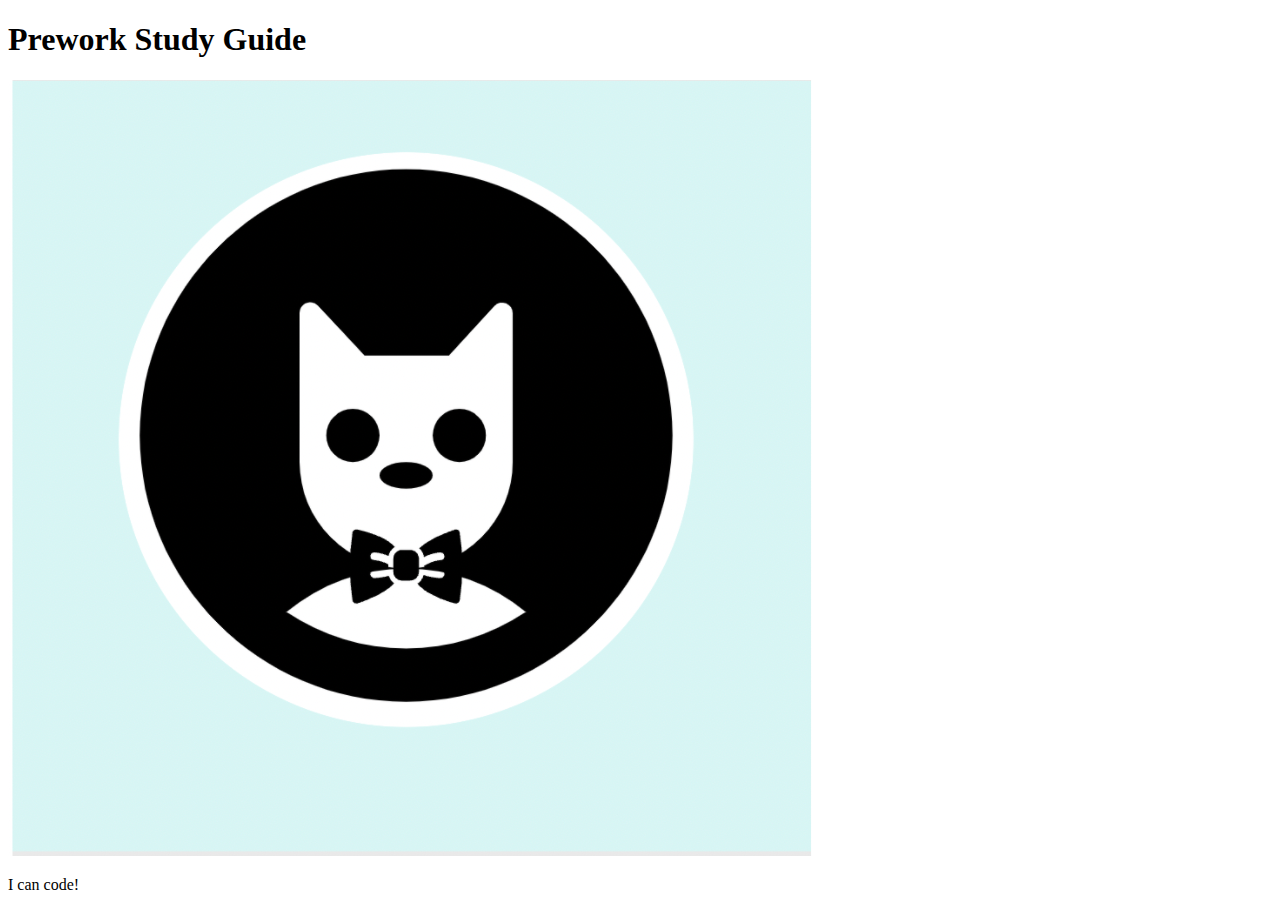
==== prework-study-guide:starter-code/index.html @ 93fb159d "fixed bug in html main file header" ====
<!DOCTYPE html>
<html lang="en">
  <head>
    <meta charset="UTF-8" />
    <meta http-equiv="X-UA-Compatible" content="IE=edge" />
    <meta name="viewport" content="width=device-width, initial-scale=1.0" />
    <title>Prework Study Guide</title>
  </head>
  <body>
    <header id="header">
      <h1>Prework Study Guide</h1>
      <img src="./assets/bowtie-cat.png" alt="Profile image of cat wearing a bow tie." />
    </header>
    <main>
      <!-- Student code goes here -->
    </main>

    <footer>
      <p>I can code!</p>
    </footer>
  </body>
</html>
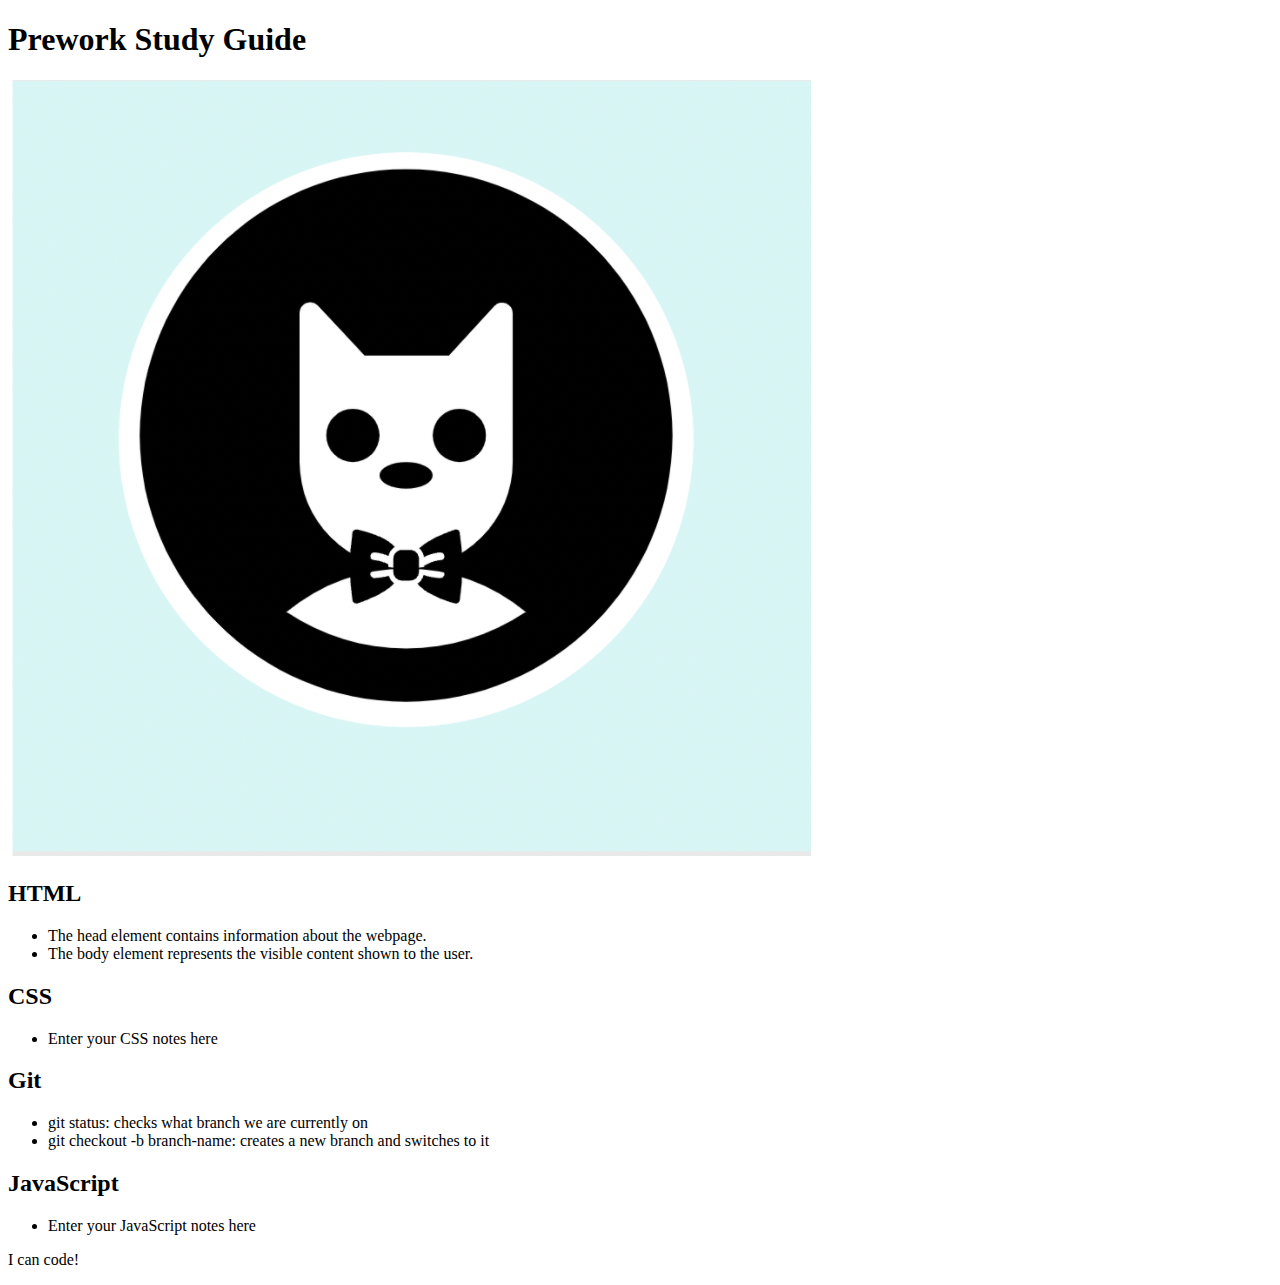
==== commit d37dcb88: "added code to HTML file" ====
--- a/prework-study-guide:starter-code/index.html
+++ b/prework-study-guide:starter-code/index.html
@@ -12,7 +12,35 @@
       <img src="./assets/bowtie-cat.png" alt="Profile image of cat wearing a bow tie." />
     </header>
     <main>
-      <!-- Student code goes here -->
+      <section class="card" id="html-section">
+        <h2>HTML</h2>
+        <ul>
+          <li>The head element contains information about the webpage.</li>
+          <li>The body element represents the visible content shown to the user.</li>
+        </ul>
+      </section>
+   
+      <section class="card" id="css-section">
+        <h2>CSS</h2>
+     <ul>
+       <li>Enter your CSS notes here</li>
+     </ul>
+      </section>
+   
+      <section class="card" id="git-section">
+        <h2>Git</h2>
+     <ul>
+      <li>git status: checks what branch we are currently on</li>
+      <li>git checkout -b branch-name: creates a new branch and switches to it</li>
+     </ul>
+      </section>
+   
+      <section class="card" id="javascript-section">
+        <h2>JavaScript</h2>
+     <ul>
+       <li>Enter your JavaScript notes here</li>
+     </ul>
+      </section>
     </main>
 
     <footer>
